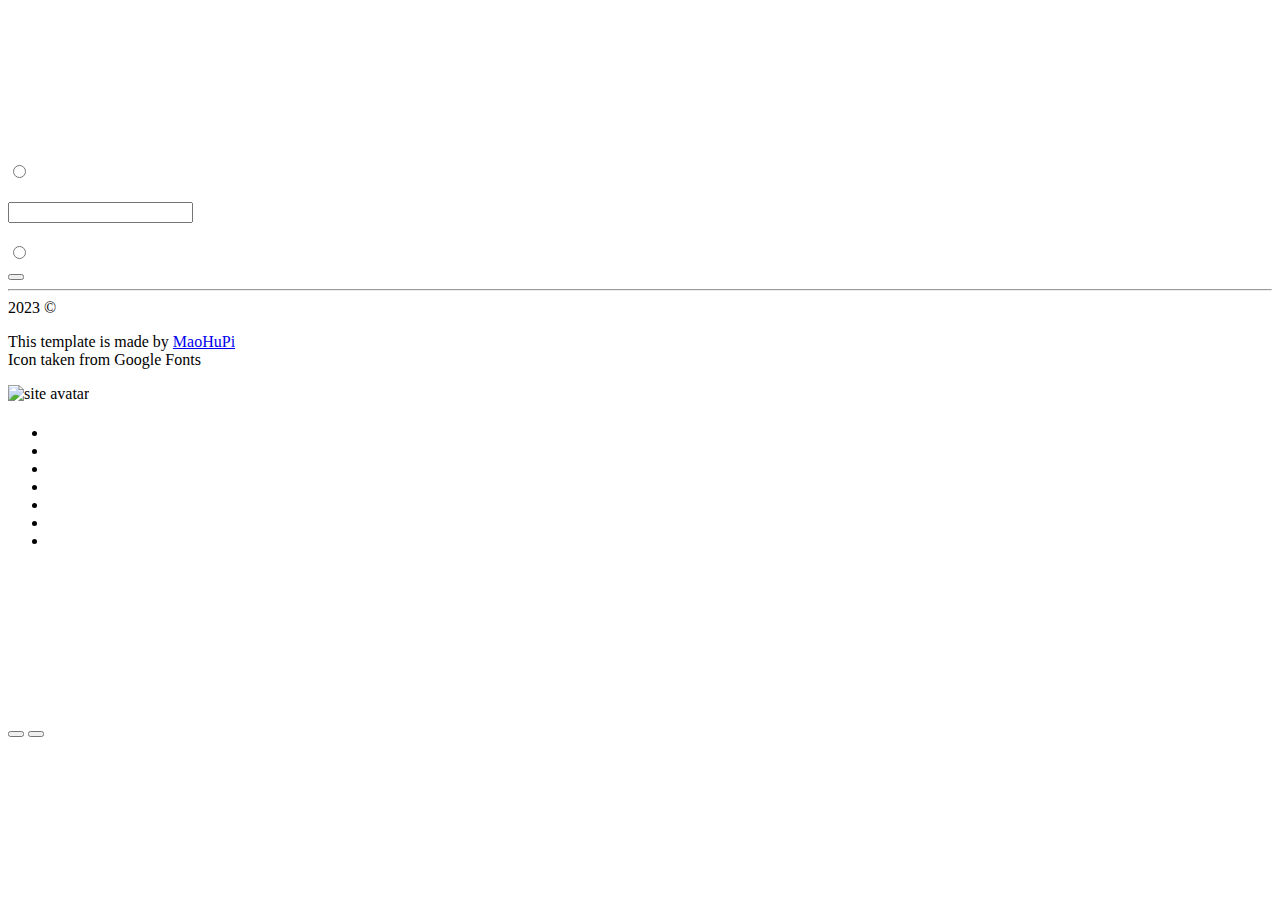
==== data/template.html @ c6658394 "Upload" ====
<!DOCTYPE html>
<html lang="<?=language?>" theme="dark">
<head>
	<!-- Basic Meta Tag -->
	<meta name="description" content="<?=description?>" />
	<meta name="robots" content="max-snippet:50, max-image-preview:standard, notranslate, noimageindex" />
	<meta http-equiv="Content-Type" content="text/html; charset=utf-8" />
	<meta charset="UTF-8" />
	<meta name="viewport" content="width=device-width, initial-scale=1.0" />
	<meta name="theme-color" content="#3d3d3d" />
	<!-- Open Graph Meta Tag -->
	<meta property="og:url" content="<?=siteUrl?>" />
	<meta property="og:type" content="website" />
	<meta property="og:title" content="<?=title?>" />
	<meta property="og:description" content="<?=description?>" />
	<meta property="og:image" content="<?=siteUrl?>/data/siteCover.jpg" />
	<meta property="og:locale" content="<?=language?>" />
	<!-- Google Meta Tag -->
	<meta name="googlebot-news" content="none" />
	<meta name="google-site-verification" content="<?=google.siteVerification?>" />
	<!--  Twitter Meta Tag -->
	<meta name="twitter:card" content="summary_large_image" />
	<meta name="twitter:creator" content="<?=twitter.creator?>" />
	<meta name="twitter:site" content="<?=twitter.site?>" />
	<meta name="twitter:image" content="<?=siteUrl?>/data/siteCover.jpg" />
	<meta name="twitter:title" content="<?=title?>" />
	<meta name="twitter:description" content="<?=description?>" />

	<title><?=title?></title>
	<base target="_blank" rel="noreferrer noopener" />
	<link rel="shortcut icon" href="<?=customDirPath?>/<?=iconPath.ico?>" type="image/templateIcon/x-icon" />
	<link rel="shortcut icon" href="<?=customDirPath?>/<?=iconPath.png?>" type="image/templateIcon/x-icon" />
	<link rel="prefetch" href="data/md5.json" />
	<link rel="prefetch" href="data/article.json" />
	<link rel="prefetch" href="data/portfolio.json" />
	<link id="mainCss" rel="stylesheet" href="public/style/main.css" />
	<link rel="stylesheet" href="public/style/clickEffect.css" />
	<link rel="stylesheet" href="public/style/floatAlert.css" />
	<link rel="stylesheet" href="public/style/articleContent.css" />
	<link rel="stylesheet" href="<?=customDirPath?>/style/custom.css" />
	<link rel="alternate" type="application/rss+xml" title="RSS Feed for <?=title?>" href=".rss" />
	<script src="public/script/basic.js"></script>
	<script src="public/script/clickAnimation.js"></script>
	<script src="public/script/floatAlert.js"></script>
	<script src="public/script/bgAnimation.js"></script>
	<!-- <script src="public/script/net_npm_marked_marked.min.js"></script> -->
	<script src="public/script/slides.js"></script>
	<script src="https://cdn.jsdelivr.net/npm/marked/lib/marked.umd.js"></script>
	<script src="https://cdn.jsdelivr.net/npm/marked-highlight/lib/index.umd.js"></script>
	<!-- <link rel="stylesheet" href="https://cdnjs.cloudflare.com/ajax/libs/highlight.js/11.8.0/styles/default.min.css"> -->
	<!-- <link rel="stylesheet" href="https://cdnjs.cloudflare.com/ajax/libs/highlight.js/11.8.0/styles/dark.min.css"> -->
	<script src="https://cdnjs.cloudflare.com/ajax/libs/highlight.js/11.8.0/highlight.min.js"></script>
	<script src="public/script/gl-matrix-min.js" data-nothing="<?=skinPath?>"></script>
	<script>
		const TITLE = `<?=title?>`;
		if(globalThis.TITLE === undefined) globalThis.TITLE = 'Blog';
		const CUSTOM_DIR_PATH = `<?=customDirPath?>`;
		const LIKER_ACCOUNT = `<?=liker.account?>`;
		const CATEGORY_COLORS = {
			'<?=category.name?>': {bright: `<?=category.color.bright?>`, dark: `<?=category.color.dark?>`}, 
		};
	</script>
</head>
<body>
	<canvas id="bgAniCvs"></canvas>
	<aside>
		<div id="pageSwitcher">
			<input type="radio" name="pageRadio" id="pageRadio-filter">
			<label for="pageRadio-filter"><?=pages.filter.text?>
				<div class="page">
					<h2><?=pages.filter.search?></h2><div id="searchBox" class="buttons"><input id="searchInput" type="text"></div>
					<h2><?=pages.filter.archives?></h2><div id="archiveButtons" class="buttons"><!-- <button>2023</button> --></div>
					<h2><?=pages.filter.categories?></h2><div id="categoryButtons" class="buttons"><!-- <button>tutorial</button> --></div>
					<h2><?=pages.filter.tags?></h2><div id="tagButtons" class="buttons"><!-- <button>c++</button> --></div>
				</div>
			</label>
			<input type="radio" name="pageRadio" id="pageRadio-outline">
			<label for="pageRadio-outline"><?=pages.outline.text?>
				<div class="page">
					<!-- <ol>
						<li>1. 問題</li>
						<li>2. 解析</li>
						<li>3. 解方
							<ol>
								<li>3-1. Map</li>
								<li>3-2. WeakMap</li>
							</ol>
						</li>
					</ol> -->
				</div>
			</label>
		</div>
		<div id="pages">
			<div></div>
		</div>
		<button id="scrollToArticle"></button>
	</aside>
	<main>
		<!-- <article class="closed">
			<p class="category">tutorial</p>
			<h1 class="title">JS用物件當鍵值</h1>
			<p class="description">前些日子寫出的bug，直接把我搞到瘋掉</p>
			<p class="info"><span class="publishedTime">Apr 16, 2023</span><span class="readingTime">2 minute read</span></p>
		</article> -->
	</main>
	<footer>
		<hr>
		2023 © <?=title?><br />
		<p>
		This template is made by <a href="https://maohupi.github.io">MaoHuPi</a><br />
		Icon taken from Google Fonts
		</p>
	</footer>
	<header>
		<div id="avatarBox">
			<img id="avatar" src="<?=customDirPath?>/<?=avatarPath?>" alt="site avatar" />
			<div id="badges">
				<div data-title="<?=badges.message?>"><?=badges.icon?></div>
			</div>
			<div id="badgeDescription"></div>
		</div>
		<h1 id="siteName"><?=title?></h1>
		<p id="siteDescription"><?=description?></p>
		<ul id="tabs" style="--tabsAmount: <?=tabsAmount?>; --switchesAmount: <?=switchesAmount?>;">
			<li id="tab-home" style="--bgi: url('../image/templateIcon/tabIcon-home.svg');"><a data-href="?page=home"><?=tabs.home.text?></a></li>
			<li id="tab-about" style="--bgi: url('../image/templateIcon/tabIcon-about.svg');" data-aboutPath="<?=customDirPath?>/<?=tabs.about.path?>"><a data-href="?page=about" rel="author me"><?=tabs.about.text?></a></li>
			<li id="tab-articles" style="--bgi: url('../image/templateIcon/tabIcon-articles.svg');"><a data-href="?page=articles"><?=tabs.articles.text?></a></li>
			<li id="tab-portfolio" style="--bgi: url('../image/templateIcon/tabIcon-portfolio.svg');"><a data-href="?page=portfolio"><?=tabs.portfolio.text?></a></li>
			<div id="switches">
				<div>
					<li id="rssUrlCopy"><a><?=switches.rssUrl.text?></a></li>
					<li id="backgroundMusicSwitch" data-path="<?=customDirPath?>/<?=switches.backgroundMusic.path?>" data-volume="<?=switches.backgroundMusic.volume?>"><a><?=switches.backgroundMusic.text?></a></li>
					<li id="darkModeSwitch"><a><?=switches.darkMode.text?></a></li>
				</div>
			</div>
		</ul>
		<nav></nav>
	</header>
	<canvas id="character" data-path="<?=customDirPath?>/<?=skinPath?>"></canvas>
	<div id="slidesPlayer">
		<div class="box"></div>
		<div class="bar">
			<div id="slidesThemeSelector"></div>
			<div id="slidesControlButtons">
				<button id="slidesButton-fullScreen" style="--bgi: url('../image/templateIcon/slides-fullScreen.svg');"></button>
				<button id="slidesButton-close" style="--bgi: url('../image/templateIcon/slides-close.svg');"></button>
			</div>
		</div>
	</div>
	<div id="alerts"></div>
	<div id="effects"></div>
	<script src="public/script/loadData.js"></script>
	<script src="public/script/main.js"></script>
	<script src="public/script/character.js" data-nothing="<?=skinPath?>"></script>
</body>
</html>
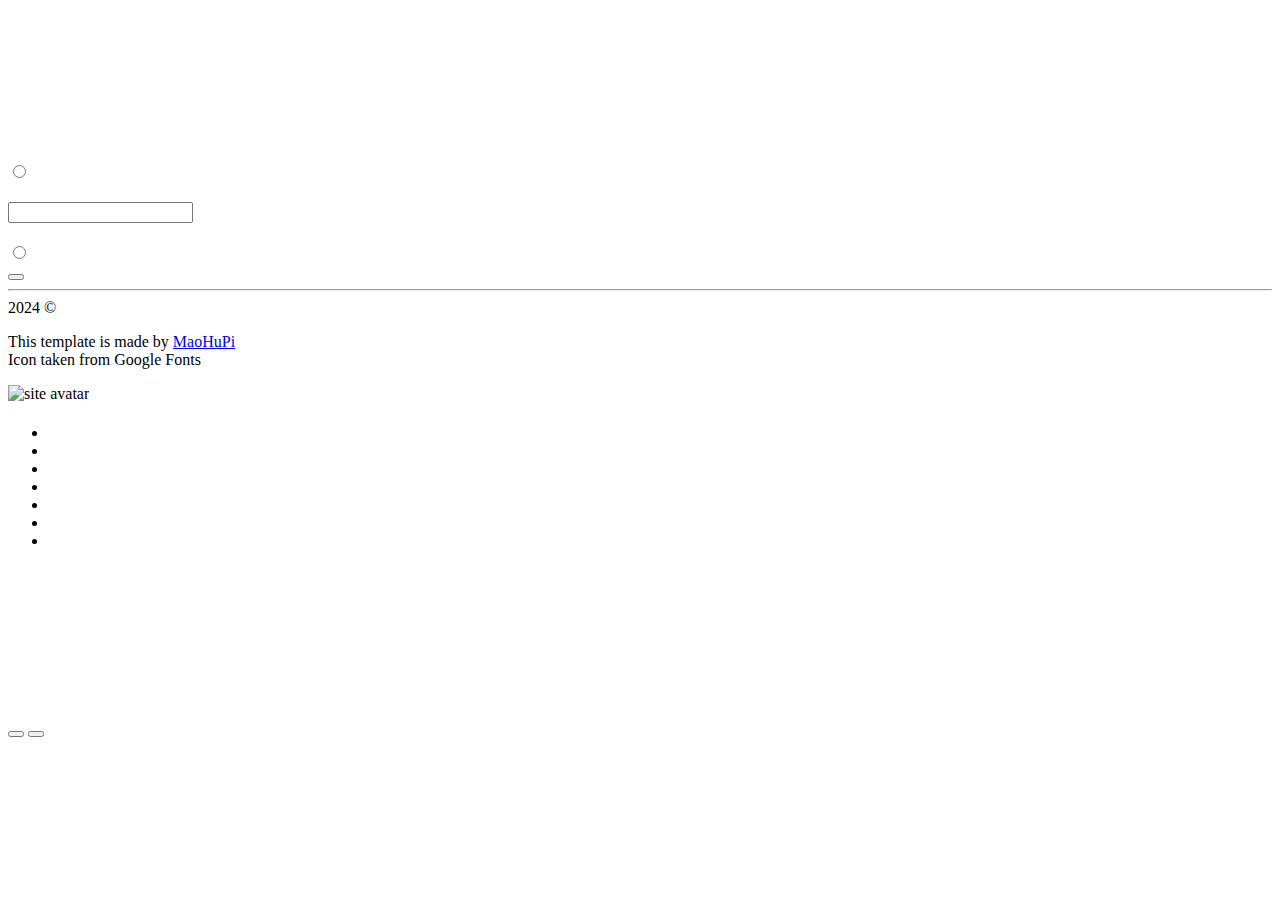
==== commit 0fbcae98: "YOLO doc update" ====
--- a/data/template.html
+++ b/data/template.html
@@ -105,7 +105,7 @@
 	</main>
 	<footer>
 		<hr>
-		2023 © <?=title?><br />
+		2024 © <?=title?><br />
 		<p>
 		This template is made by <a href="https://maohupi.github.io">MaoHuPi</a><br />
 		Icon taken from Google Fonts
@@ -151,6 +151,5 @@
 	<div id="effects"></div>
 	<script src="public/script/loadData.js"></script>
 	<script src="public/script/main.js"></script>
-	<script src="public/script/character.js" data-nothing="<?=skinPath?>"></script>
 </body>
 </html>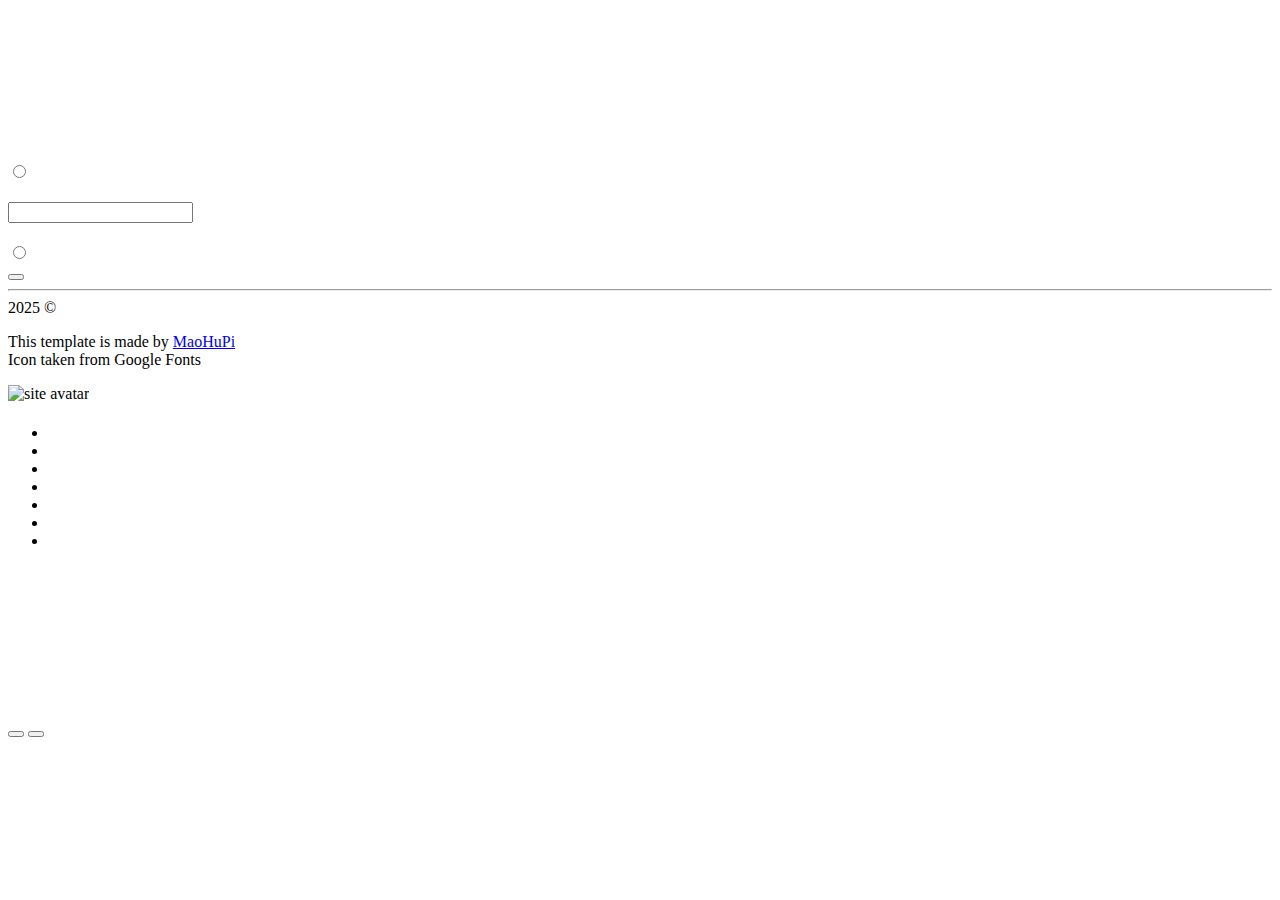
==== commit 8243c79c: "2025 rules" ====
--- a/data/template.html
+++ b/data/template.html
@@ -39,6 +39,7 @@
 	<link rel="stylesheet" href="public/style/articleContent.css" />
 	<link rel="stylesheet" href="<?=customDirPath?>/style/custom.css" />
 	<link rel="alternate" type="application/rss+xml" title="RSS Feed for <?=title?>" href=".rss" />
+
 	<script src="public/script/basic.js"></script>
 	<script src="public/script/clickAnimation.js"></script>
 	<script src="public/script/floatAlert.js"></script>
@@ -49,7 +50,10 @@
 	<script src="https://cdn.jsdelivr.net/npm/marked-highlight/lib/index.umd.js"></script>
 	<!-- <link rel="stylesheet" href="https://cdnjs.cloudflare.com/ajax/libs/highlight.js/11.8.0/styles/default.min.css"> -->
 	<!-- <link rel="stylesheet" href="https://cdnjs.cloudflare.com/ajax/libs/highlight.js/11.8.0/styles/dark.min.css"> -->
+
+	<script src="https://polyfill.io/v3/polyfill.min.js?features=es6"></script>
 	<script src="https://cdnjs.cloudflare.com/ajax/libs/highlight.js/11.8.0/highlight.min.js"></script>
+	<script src="https://cdnjs.cloudflare.com/ajax/libs/mathjax/2.7.7/MathJax.js?config=TeX-MML-AM_CHTML"></script>
 	<script src="public/script/gl-matrix-min.js" data-nothing="<?=skinPath?>"></script>
 	<script>
 		const TITLE = `<?=title?>`;
@@ -59,7 +63,13 @@
 		const CATEGORY_COLORS = {
 			'<?=category.name?>': {bright: `<?=category.color.bright?>`, dark: `<?=category.color.dark?>`}, 
 		};
+
+		const TAG_COLORS = {
+			'<?=tag.name?>': {bright: `<?=tag.color.bright?>`, dark: `<?=tag.color.dark?>`}, 
+		};
+		
 	</script>
+
 </head>
 <body>
 	<canvas id="bgAniCvs"></canvas>
@@ -69,9 +79,9 @@
 			<label for="pageRadio-filter"><?=pages.filter.text?>
 				<div class="page">
 					<h2><?=pages.filter.search?></h2><div id="searchBox" class="buttons"><input id="searchInput" type="text"></div>
-					<h2><?=pages.filter.archives?></h2><div id="archiveButtons" class="buttons"><!-- <button>2023</button> --></div>
 					<h2><?=pages.filter.categories?></h2><div id="categoryButtons" class="buttons"><!-- <button>tutorial</button> --></div>
 					<h2><?=pages.filter.tags?></h2><div id="tagButtons" class="buttons"><!-- <button>c++</button> --></div>
+					<h2><?=pages.filter.archives?></h2><div id="archiveButtons" class="buttons"><!-- <button>2023</button> --></div>
 				</div>
 			</label>
 			<input type="radio" name="pageRadio" id="pageRadio-outline">
@@ -105,7 +115,7 @@
 	</main>
 	<footer>
 		<hr>
-		2024 © <?=title?><br />
+		2025 © <?=title?><br />
 		<p>
 		This template is made by <a href="https://maohupi.github.io">MaoHuPi</a><br />
 		Icon taken from Google Fonts
